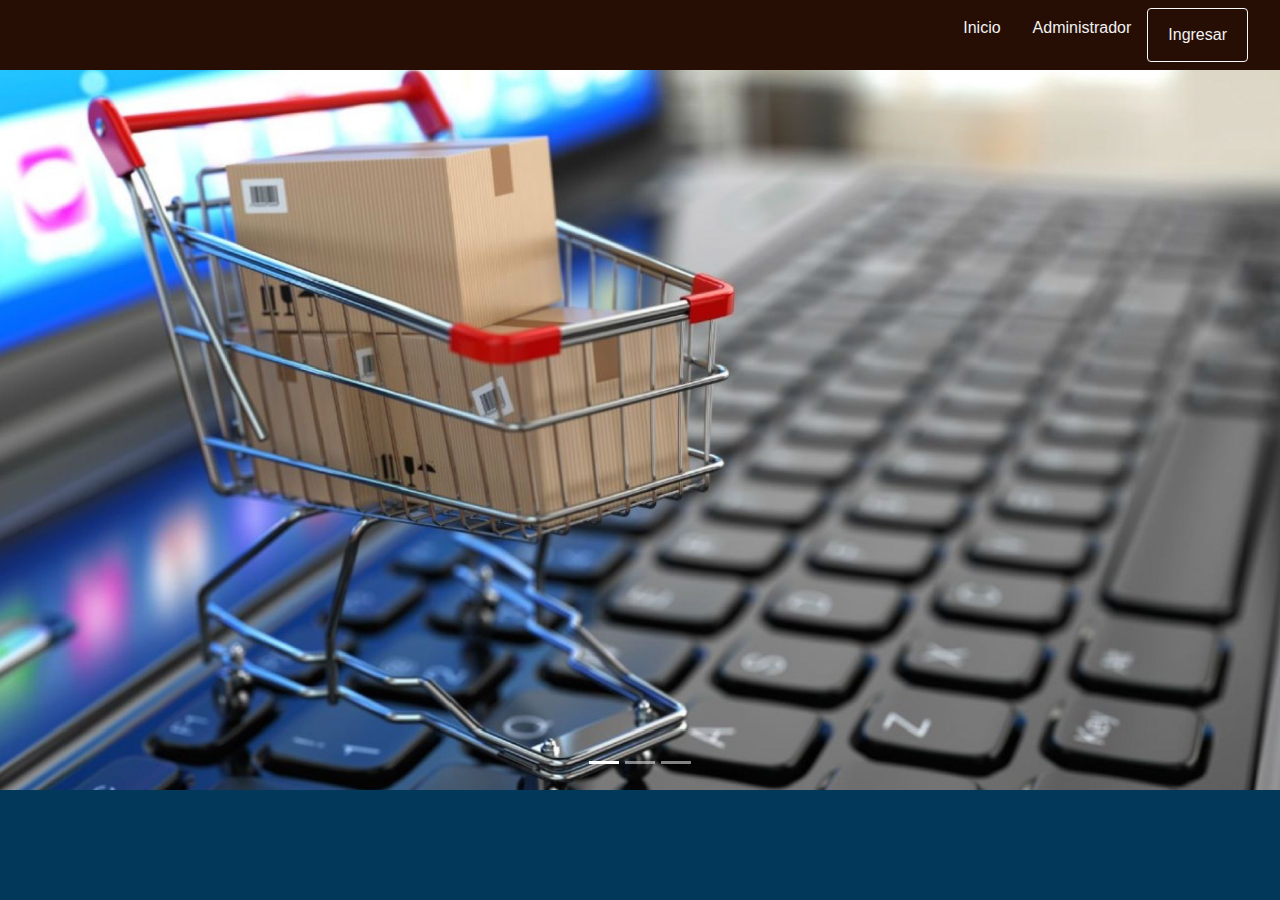
==== index.html @ 72560d76 "first commit" ====
<!DOCTYPE html>
<html lang="en">

<head>
    <meta charset="UTF-8">
    <meta http-equiv="X-UA-Compatible" content="IE=edge">
    <meta name="viewport" content="width=device-width, initial-scale=1.0">
    <title>El Cacharrero</title>
    <!-- Bootstrap -->
    <link href="css/bootstrap-4.3.1.css" rel="stylesheet">
    <!-- Css-->
    <link href="css/styles.css" rel="stylesheet">
</head>

<body>
    <div class="navbar navbar-expand-lg bg-personal">
        <a class="navbar-brand ml-2" href="index.html">
            <img src="images/logo.png" class="w-25" alt="">
        </a>
        <button class="navbar-toggler" type="button" data-toggle="collapse" data-target="#navbarSupportedContent" aria-controls="navbarSupportedContent" aria-expanded="false" aria-label="Toggle navigation">
            <span class="navbar-toggler-icon"></span>
        </button>
        <div class="collapse navbar-collapse" id="navbarSupportedContent">
            <ul class="navbar-nav ml-auto mr-3">
                <li class="nav-item d-flex ">
                    <a class="mylink nav-link mx-2 active " href="index.html">Inicio <span class="sr-only">(current)</span></a>
                </li>
                <li class="nav-item ">
                    <a class="nav-link mx-2" href="">Administrador<span class="sr-only">(current)</span></a>
                </li>
                <li class="nav-item ">
                    <button type="button" class="btn btn-outline-light">
                        <a class="nav-link" href="html/usuarios.html">Ingresar<span class="sr-only">(current)</span></a>
                    </button>
                </li>
            </ul>
        </div>
    </div>
    <div id="carouselExampleControls" class="imgcarrosuel carousel slide" data-ride="carousel">
        <ol class="carousel-indicators">
            <li data-target="#carouselExampleControls" data-slide-to="0" class="active"></li>
            <li data-target="#carouselExampleControls" data-slide-to="1"></li>
            <li data-target="#carouselExampleControls" data-slide-to="2"></li>
        </ol>
        <div class="carousel-inner">
            <div class="carousel-item active">
                <img class="w-100" src="images/carrousel1.png" alt="First slide">
                <div class="carousel-caption d-none d-md-block">
                </div>
            </div>
            <div class="carousel-item">
                <img class="d-block w-100" src="images/carrousel2.png" alt="Second slide">
                <div class="carousel-caption d-none d-md-block">
                </div>
            </div>
            <div class="carousel-item">
                <img class="d-block w-100" src="images/carrousel3.png" alt="Second slide">
                <div class="carousel-caption d-none d-md-block">
                </div>
            </div>
        </div>
    </div>

    <!-- jQuery (necessary for Bootstrap's JavaScript plugins) -->
    <script src="js/jquery-3.3.1.min.js"></script>
    <!-- Include all compiled plugins (below), or include individual files as needed -->
    <script src="js/popper.min.js"></script>
    <script src="js/bootstrap-4.3.1.js"></script>
</body>

</html>
---- css/styles.css ----
h2 {
    text-align: center;
    color: #03318C;
    font-family: inherit !important;
}

body {
    background-color: #023859!important;
}

.bg-personal {
    background-color: #260E05;
}

.nav-link {
    color: #F2F2F2;
    font-family: inherit !important;
}

.container {
    background-color: #F2F2F2;
}

.parrafo {
    font-family: inherit !important;
    text-align: center;
    font-size: 1.5rem;
}
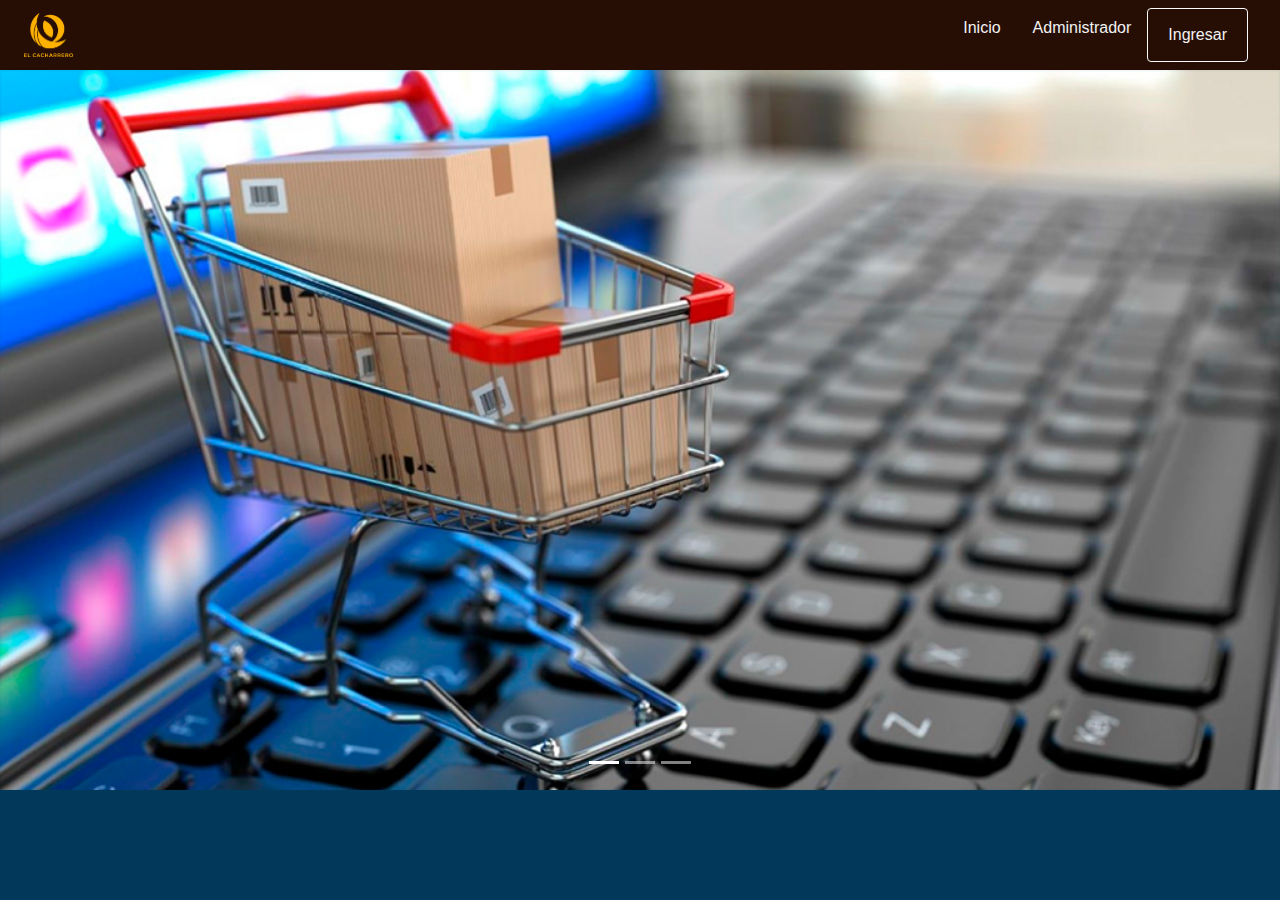
==== commit 9af13f88: "avance reto 2" ====
--- a/index.html
+++ b/index.html
@@ -15,7 +15,7 @@
 <body>
     <div class="navbar navbar-expand-lg bg-personal">
         <a class="navbar-brand ml-2" href="index.html">
-            <img src="images/logo.png" class="w-25" alt="">
+            <img src="images/Logo.png" class="w-25" alt="">
         </a>
         <button class="navbar-toggler" type="button" data-toggle="collapse" data-target="#navbarSupportedContent" aria-controls="navbarSupportedContent" aria-expanded="false" aria-label="Toggle navigation">
             <span class="navbar-toggler-icon"></span>
@@ -26,7 +26,7 @@
                     <a class="mylink nav-link mx-2 active " href="index.html">Inicio <span class="sr-only">(current)</span></a>
                 </li>
                 <li class="nav-item ">
-                    <a class="nav-link mx-2" href="">Administrador<span class="sr-only">(current)</span></a>
+                    <a class="nav-link mx-2" href="html/admin.html">Administrador<span class="sr-only">(current)</span></a>
                 </li>
                 <li class="nav-item ">
                     <button type="button" class="btn btn-outline-light">
